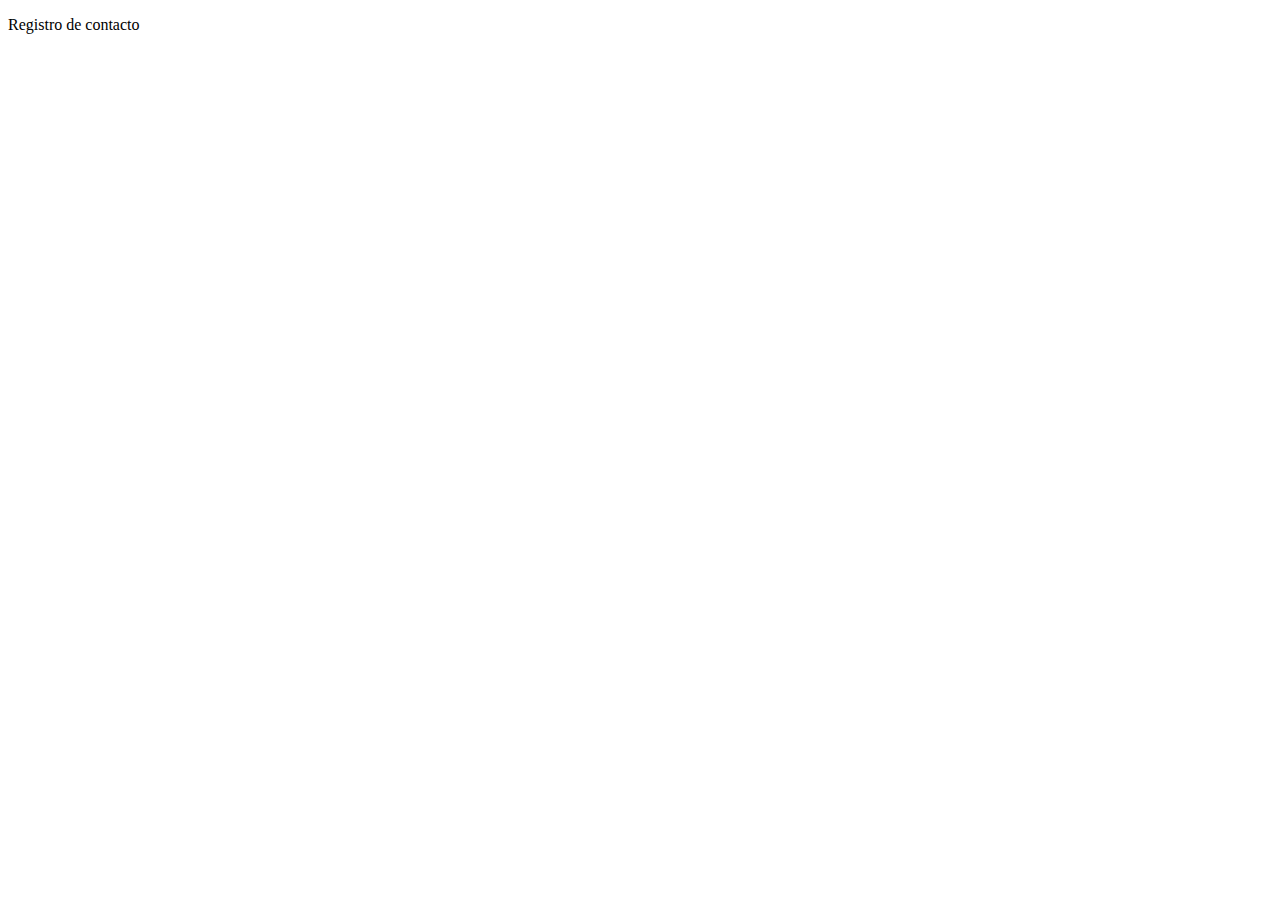
==== contacto.html @ b78e818f "Se creo una nueva página de registro de contacto" ====
<!DOCTYPE html>
<html lang="en">
<head>
    <meta charset="UTF-8">
    <meta name="viewport" content="width=device-width, initial-scale=1.0">
    <title>Contacto</title>
</head>
<body>
    <p>Registro de contacto</p>
</body>
</html>
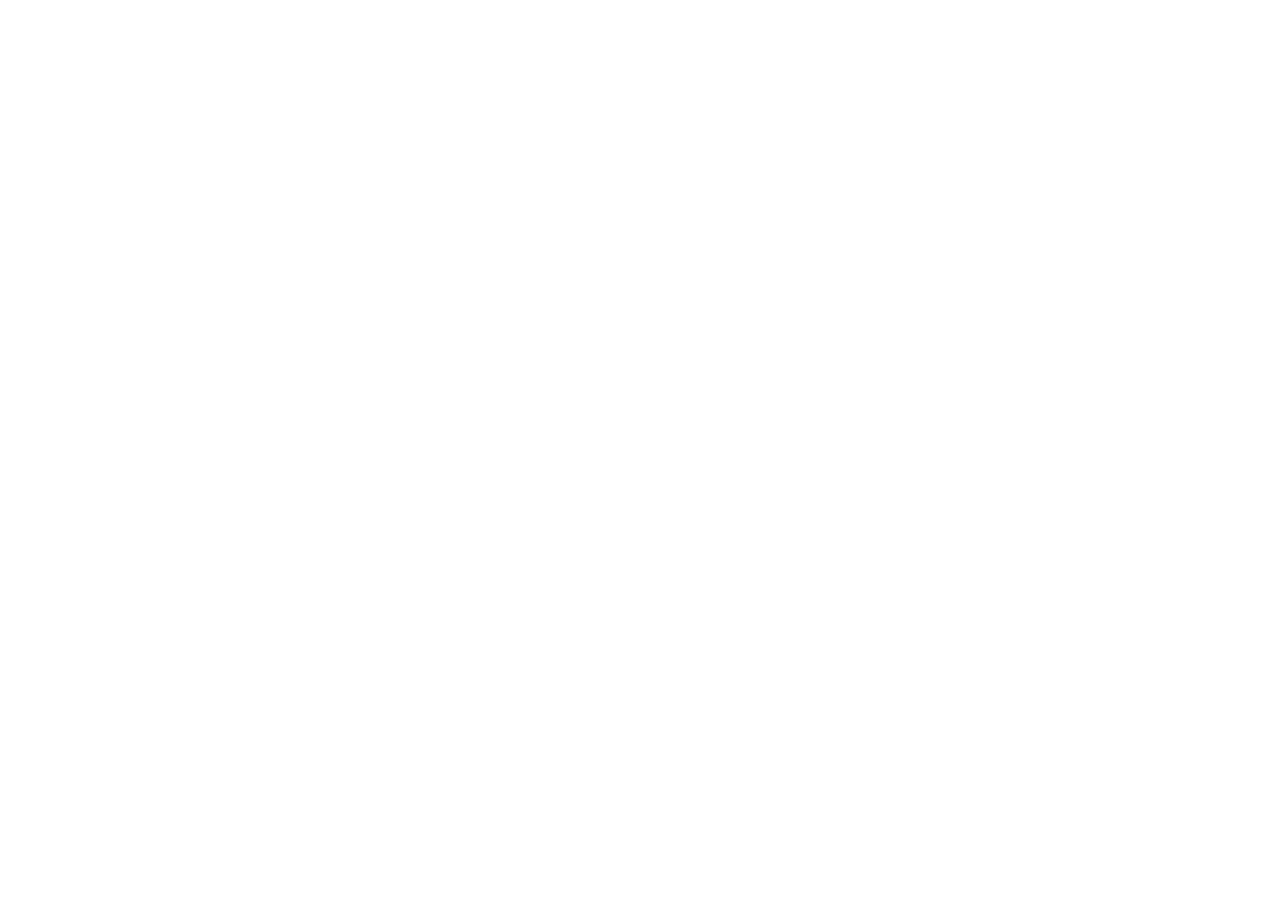
==== commit 75bcd531: "Se hizo una modificación al archivo contacto.html" ====
--- a/contacto.html
+++ b/contacto.html
@@ -6,6 +6,6 @@
     <title>Contacto</title>
 </head>
 <body>
-    <p>Registro de contacto</p>
+    <script src="app.js"></script>
 </body>
 </html>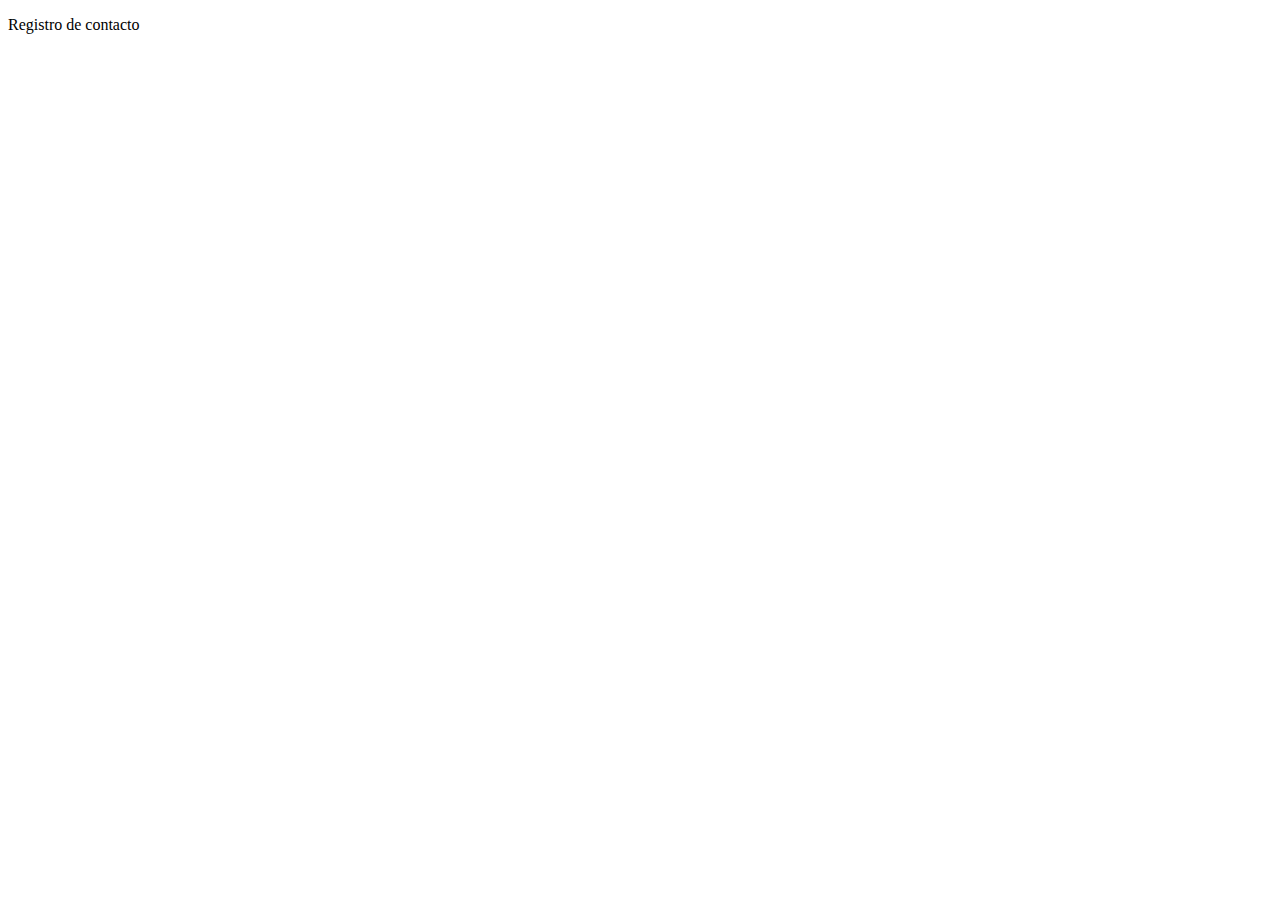
==== commit 84e7ec7a: "Se regresó a la versión anterior contacto.html" ====
--- a/contacto.html
+++ b/contacto.html
@@ -6,6 +6,6 @@
     <title>Contacto</title>
 </head>
 <body>
-    <script src="app.js"></script>
+    <p>Registro de contacto</p>
 </body>
 </html>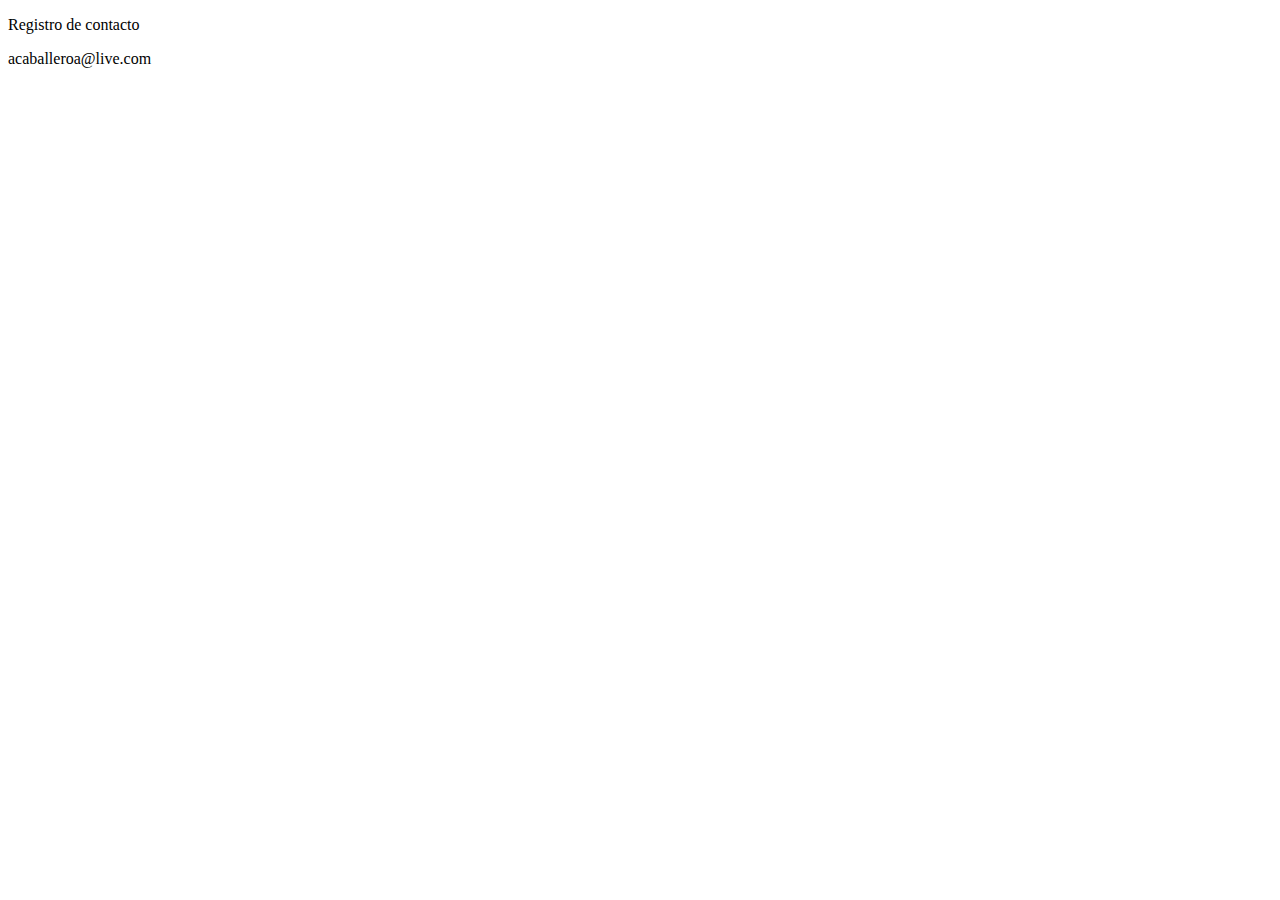
==== commit 554d1e57: "Actualizando, poniendo en práctica nuevo branch" ====
--- a/contacto.html
+++ b/contacto.html
@@ -7,5 +7,6 @@
 </head>
 <body>
     <p>Registro de contacto</p>
+    <p>acaballeroa@live.com</p>
 </body>
 </html>